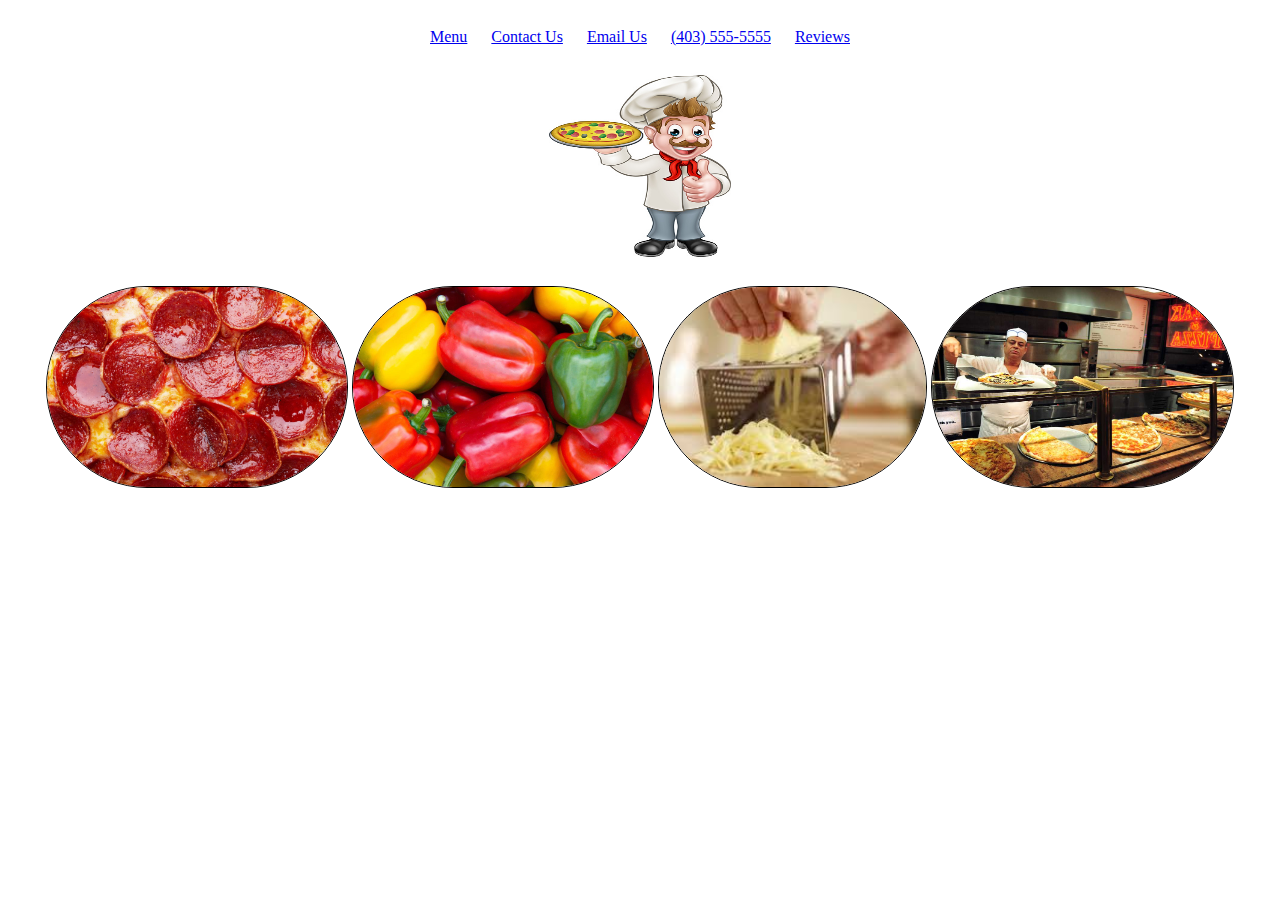
==== index.html @ 0955fad3 "nav added, also some semantic tags added, lightly styled, also added a contact.html" ====
<!DOCTYPE html>
<html lang="en">

<head>
  <meta charset="UTF-8">
  <meta name="viewport" content="width=device-width, initial-scale=1.0">

  <link rel="stylesheet" href="css/style.css">
  <title>Okotoks Pizza</title>
</head>

<body>

  <header>
    <nav>
      <a href="pages/menu.html">Menu</a>
      <a href="pages/contact.html">Contact Us</a>
      <a href="mailto:info@okotokspizza.ca">Email Us</a>
      <a href="tel:4035555555">(403) 555-5555</a>
      <a href="https://www.yelp.ca/biz/sepps-pizza-edmonton">Reviews</a>
    </nav>
  </header>

  <main>
    <section>
      <img class="chef" src="images/pizzachef.jpg" alt="">
      <div class="other-images">
        <img src="images/pepperoni.jpg" alt="">
        <img src="images/peppers.jpg" alt="">
        <img src="images/shreddingcheese.jpg" alt="">
        <img src="images/pizzashop.jpg" alt="">
      </div>

      <iframe width="560" height="315" src="https://www.youtube.com/embed/xbHbcmQIcAQ" frameborder="0"
        allow="accelerometer; autoplay; clipboard-write; encrypted-media; gyroscope; picture-in-picture"
        allowfullscreen></iframe>
    </section>
  </main>
</body>

<footer>

</footer>

</html>
---- css/style.css ----
nav {
  text-align: center;
  padding: 20px 0;
}

nav a {
  padding: 0 10px;
}
img {
  height: 200px;
  border-radius: 200px;
  margin: auto;
  border: 1px solid #000;
}

iframe {
  display: block;
  margin: auto;
  border-radius: 50px;
}

.chef {
  display: block;
  width: 200px;
  border-radius: 0;
  border: 0;
}

.other-images {
  text-align: center;
  margin: 20px 0;
}
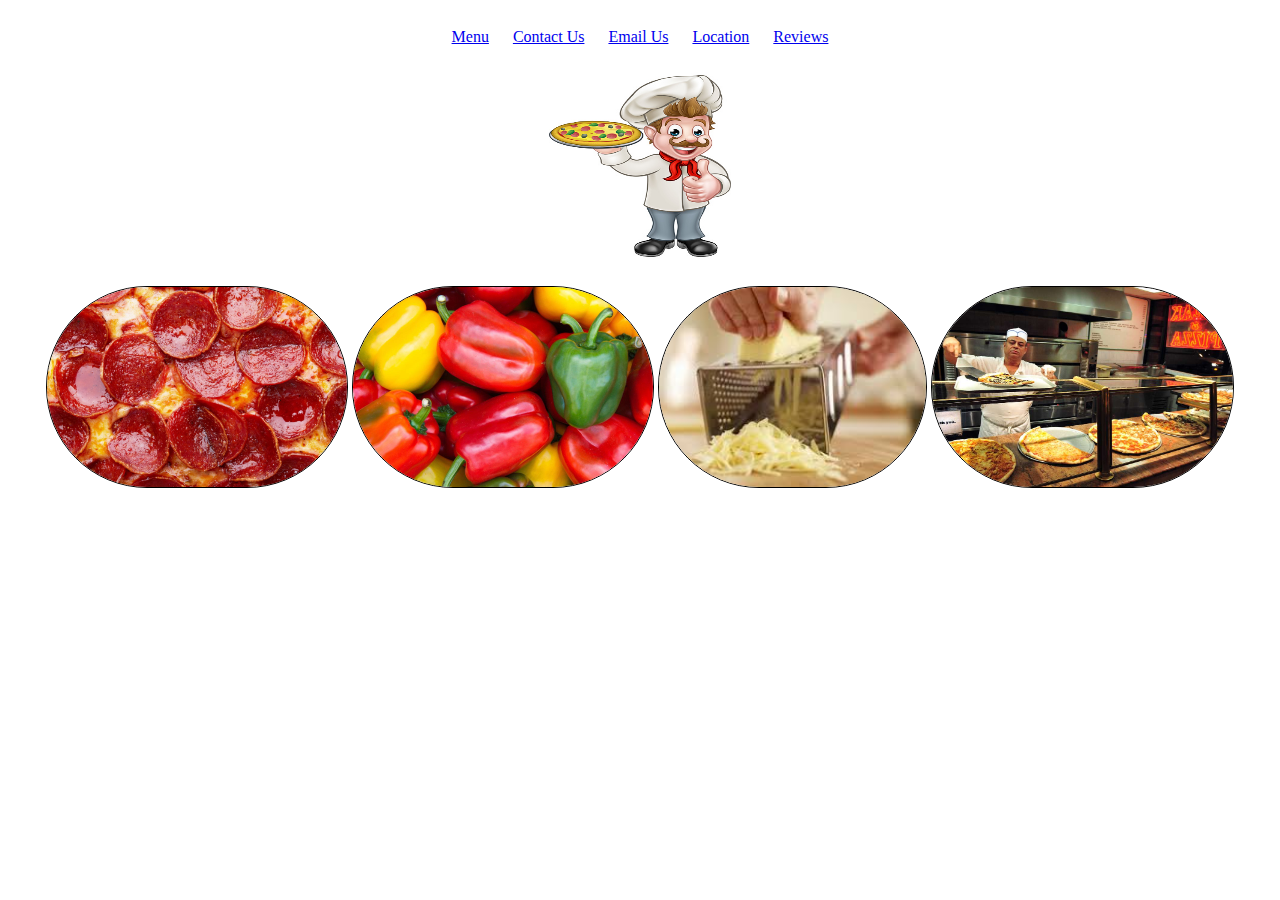
==== commit 9364d9a8: "added menu.html file, addeed links to all pages, and completed bonus for anchor links, finished W3B" ====
--- a/index.html
+++ b/index.html
@@ -15,9 +15,9 @@
     <nav>
       <a href="pages/menu.html">Menu</a>
       <a href="pages/contact.html">Contact Us</a>
-      <a href="mailto:info@okotokspizza.ca">Email Us</a>
-      <a href="tel:4035555555">(403) 555-5555</a>
-      <a href="https://www.yelp.ca/biz/sepps-pizza-edmonton">Reviews</a>
+      <a href="pages/contact.html#email">Email Us</a>
+      <a href="/pages/contact.html#address">Location</a>
+      <a href="https://www.yelp.ca/biz/sepps-pizza-edmonton" target="_blank">Reviews</a>
     </nav>
   </header>
 
--- a/css/style.css
+++ b/css/style.css
@@ -30,3 +30,7 @@
   text-align: center;
   margin: 20px 0;
 }
+
+.big-box {
+  height: 100vh;
+}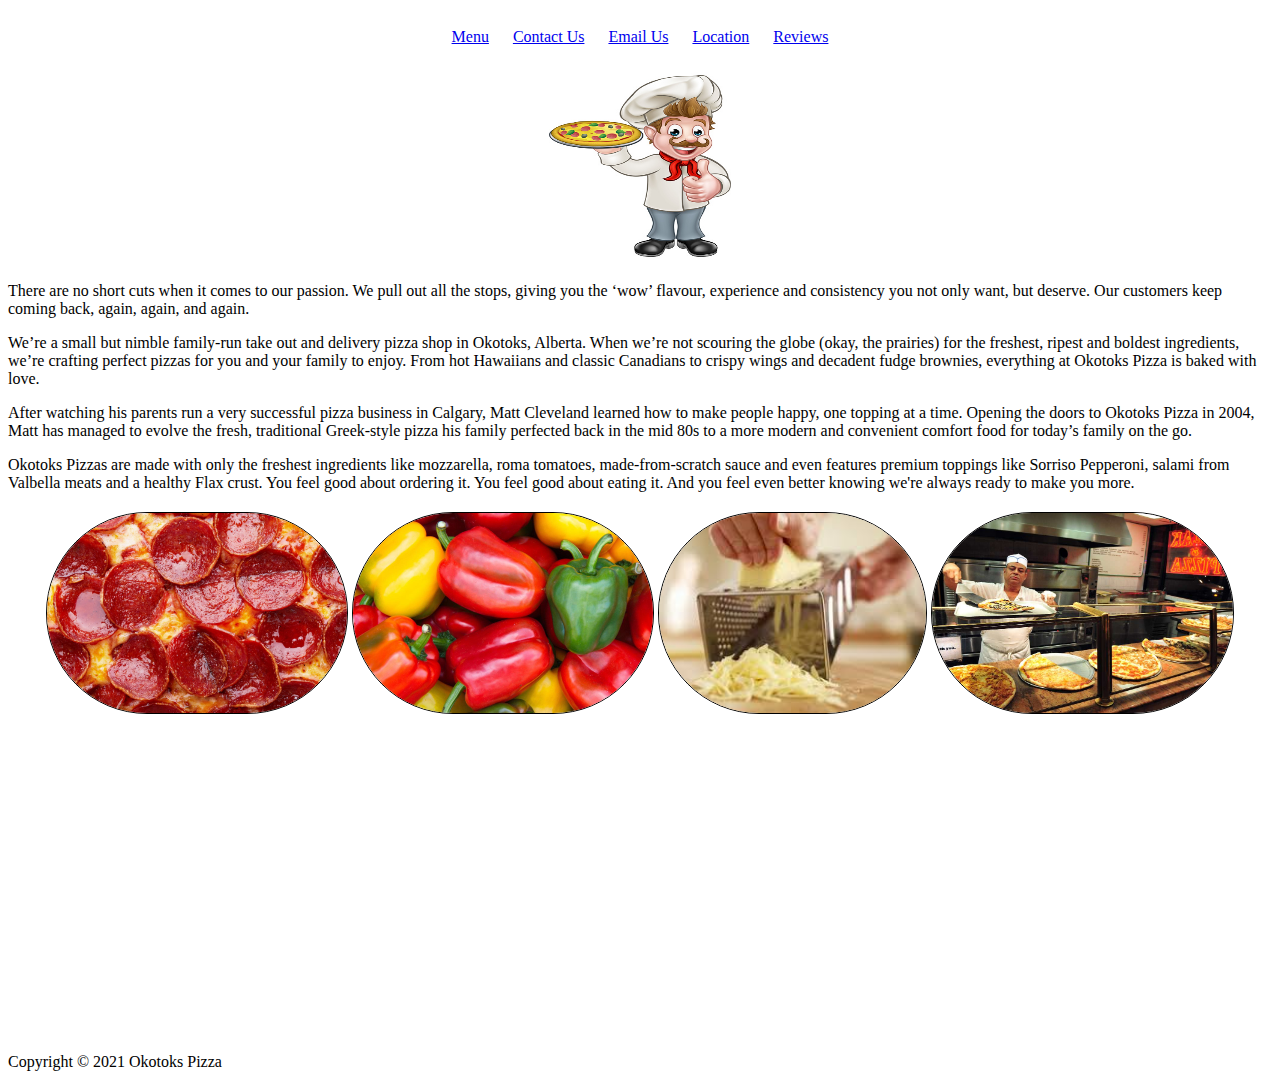
==== commit 5eaf3308: "Added layout tags" ====
--- a/index.html
+++ b/index.html
@@ -22,24 +22,53 @@
   </header>
 
   <main>
-    <section>
+    <section id="aboutus">
       <img class="chef" src="images/pizzachef.jpg" alt="">
+      <article>
+        <p>
+          There are no short cuts when it comes to our passion. We pull out all the stops, giving you the ‘wow’
+          flavour, experience and consistency you not only want, but deserve. Our customers keep coming back, again,
+          again, and again.
+        </p>
+        <p>
+          We’re a small but nimble family-run take out and delivery pizza shop in Okotoks, Alberta. When we’re not
+          scouring the globe (okay, the prairies) for the freshest, ripest and boldest ingredients, we’re crafting
+          perfect
+          pizzas for you and your family to enjoy. From hot Hawaiians and classic Canadians to crispy wings and decadent
+          fudge brownies, everything at Okotoks Pizza is baked with love.
+        </p>
+        <p>
+          After watching his parents run a very successful pizza business in Calgary, Matt Cleveland learned how to make
+          people happy, one topping at a time. Opening the doors to Okotoks Pizza in 2004, Matt has managed to evolve
+          the
+          fresh, traditional Greek-style pizza his family perfected back in the mid 80s to a more modern and convenient
+          comfort food for today’s family on the go.
+        </p>
+        <p>
+          Okotoks Pizzas are made with only the freshest ingredients like mozzarella, roma tomatoes, made-from-scratch
+          sauce and even features premium toppings like Sorriso Pepperoni, salami from Valbella meats and a healthy Flax
+          crust. You feel good about ordering it. You feel good about eating it. And you feel even better knowing we're
+          always ready to make you more.
+        </p>
+      </article>
+    </section>
+    <section id="images">
       <div class="other-images">
         <img src="images/pepperoni.jpg" alt="">
         <img src="images/peppers.jpg" alt="">
         <img src="images/shreddingcheese.jpg" alt="">
         <img src="images/pizzashop.jpg" alt="">
       </div>
+    </section>
 
+    <section id="videos">
       <iframe width="560" height="315" src="https://www.youtube.com/embed/xbHbcmQIcAQ" frameborder="0"
         allow="accelerometer; autoplay; clipboard-write; encrypted-media; gyroscope; picture-in-picture"
         allowfullscreen></iframe>
     </section>
   </main>
+
+  <footer><span>Copyright &copy; 2021 Okotoks Pizza</span></footer>
 </body>
 
-<footer>
-
-</footer>
-
 </html>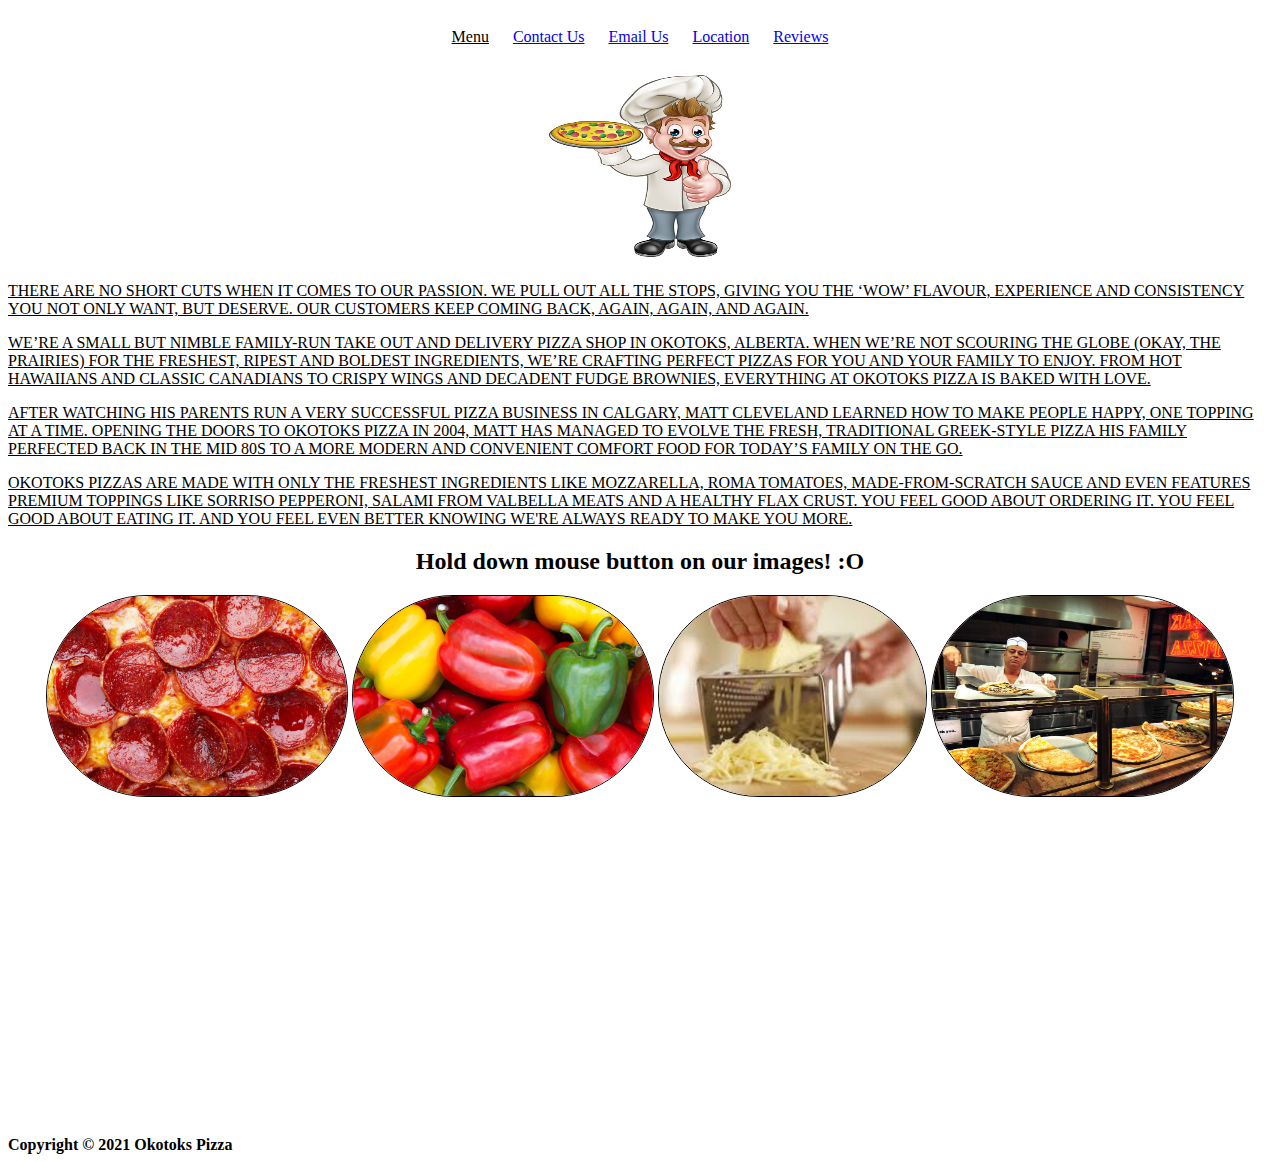
==== commit 9cd46ce3: "Added new CSS selectors" ====
--- a/index.html
+++ b/index.html
@@ -5,19 +5,31 @@
   <meta charset="UTF-8">
   <meta name="viewport" content="width=device-width, initial-scale=1.0">
 
+  <meta name="description"
+    content="Our Pizza's are made with only the freshest ingredients like mozzarella, roma tomatoes, made-from-scratch sauce and even features premium toppings like Sorriso Pepperoni, salami from Valbella meats and a healthy Flax crust.">
+  <meta name="keywords"
+    content="Pizza, Family-Run, Take Out, Delivery, Wings, Greek Style Pizza, Okotoks Pizza Homepage">
+  <meta name="author" content="Doug">
+
+  <meta property="og:title" content="The Best Pizza Shop In Okotoks">
+  <meta property="og:description" content="Pizza Made with the freshest ingredients like mozzarella and roma tomatoes">
+  <meta property="og:image"
+    content="https://www.budgetbytes.com/wp-content/uploads/2010/07/Classic-Homemade-Pizza-Dough-close.jpg">
+  <meta property="og:url" content="https://www.canadianpizzaunlimited.ca/">
+
   <link rel="stylesheet" href="css/style.css">
-  <title>Okotoks Pizza</title>
+  <title>Welcome To Okotoks Pizza!</title>
 </head>
 
 <body>
 
   <header>
     <nav>
-      <a href="pages/menu.html">Menu</a>
-      <a href="pages/contact.html">Contact Us</a>
-      <a href="pages/contact.html#email">Email Us</a>
-      <a href="/pages/contact.html#address">Location</a>
-      <a href="https://www.yelp.ca/biz/sepps-pizza-edmonton" target="_blank">Reviews</a>
+      <a class="home-link" href="pages/menu.html">Menu</a>
+      <a class="contact-link" href="pages/contact.html">Contact Us</a>
+      <a class="email-link" href="pages/contact.html#email">Email Us</a>
+      <a class="location-link" href="/pages/contact.html#address">Location</a>
+      <a class="reviews-link" href="https://www.yelp.ca/biz/sepps-pizza-edmonton" target="_blank">Reviews</a>
     </nav>
   </header>
 
@@ -53,6 +65,7 @@
       </article>
     </section>
     <section id="images">
+      <h2>Hold down mouse button on our images! :O</h2>
       <div class="other-images">
         <img src="images/pepperoni.jpg" alt="">
         <img src="images/peppers.jpg" alt="">
--- a/css/style.css
+++ b/css/style.css
@@ -6,6 +6,7 @@
 nav a {
   padding: 0 10px;
 }
+
 img {
   height: 200px;
   border-radius: 200px;
@@ -33,4 +34,34 @@
 
 .big-box {
   height: 100vh;
+}
+
+#images {
+  text-align: center;
+}
+
+footer>span {
+  font-weight: bold;
+}
+
+img+article {
+  text-decoration: underline;
+  text-transform: uppercase;
+}
+
+.home-link:link {
+  color: black;
+}
+
+.reviews-link:visited {
+  color: red;
+}
+
+a:hover {
+  text-decoration: none;
+  font-weight: bold;
+}
+
+img:active {
+  opacity: 0%;
 }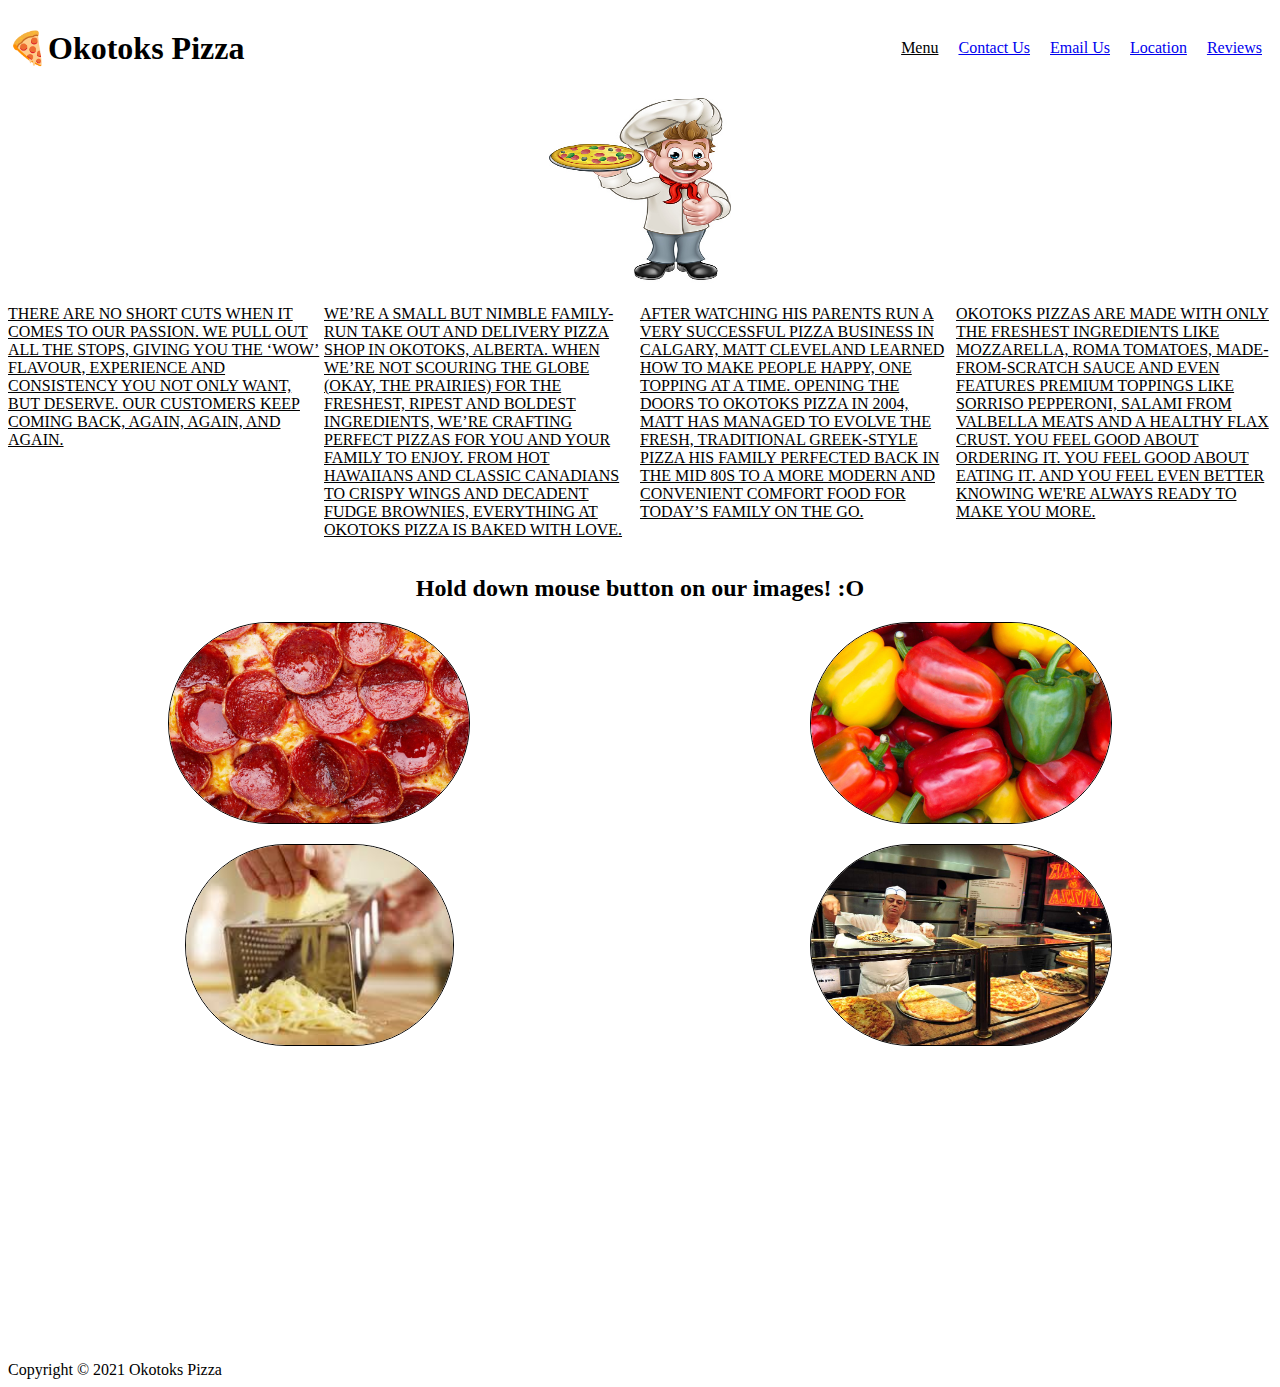
==== commit f3e0c626: "Started grid based layout" ====
--- a/index.html
+++ b/index.html
@@ -22,66 +22,74 @@
 </head>
 
 <body>
+  <div class="main-grid">
+    <header>
+      <h1 class="logo">🍕Okotoks Pizza</h1>
+      <nav>
+        <a class="home-link" href="pages/menu.html">Menu</a>
+        <a class="contact-link" href="pages/contact.html">Contact Us</a>
+        <a class="email-link" href="pages/contact.html#email">Email Us</a>
+        <a class="location-link" href="/pages/contact.html#address">Location</a>
+        <a class="reviews-link" href="https://www.yelp.ca/biz/sepps-pizza-edmonton" target="_blank">Reviews</a>
+      </nav>
+    </header>
 
-  <header>
-    <nav>
-      <a class="home-link" href="pages/menu.html">Menu</a>
-      <a class="contact-link" href="pages/contact.html">Contact Us</a>
-      <a class="email-link" href="pages/contact.html#email">Email Us</a>
-      <a class="location-link" href="/pages/contact.html#address">Location</a>
-      <a class="reviews-link" href="https://www.yelp.ca/biz/sepps-pizza-edmonton" target="_blank">Reviews</a>
-    </nav>
-  </header>
+    <main>
+      <section id="aboutus">
+        <img class="chef" src="images/pizzachef.jpg"
+          alt="An image of a cartoon chef with pizza in his right hand, giving thumbs up with his left.">
+        <article class="welcome">
+          <p>
+            There are no short cuts when it comes to our passion. We pull out all the stops, giving you the ‘wow’
+            flavour, experience and consistency you not only want, but deserve. Our customers keep coming back, again,
+            again, and again.
+          </p>
+          <p>
+            We’re a small but nimble family-run take out and delivery pizza shop in Okotoks, Alberta. When we’re not
+            scouring the globe (okay, the prairies) for the freshest, ripest and boldest ingredients, we’re crafting
+            perfect
+            pizzas for you and your family to enjoy. From hot Hawaiians and classic Canadians to crispy wings and
+            decadent
+            fudge brownies, everything at Okotoks Pizza is baked with love.
+          </p>
+          <p>
+            After watching his parents run a very successful pizza business in Calgary, Matt Cleveland learned how to
+            make
+            people happy, one topping at a time. Opening the doors to Okotoks Pizza in 2004, Matt has managed to evolve
+            the
+            fresh, traditional Greek-style pizza his family perfected back in the mid 80s to a more modern and
+            convenient
+            comfort food for today’s family on the go.
+          </p>
+          <p>
+            Okotoks Pizzas are made with only the freshest ingredients like mozzarella, roma tomatoes, made-from-scratch
+            sauce and even features premium toppings like Sorriso Pepperoni, salami from Valbella meats and a healthy
+            Flax
+            crust. You feel good about ordering it. You feel good about eating it. And you feel even better knowing
+            we're
+            always ready to make you more.
+          </p>
+        </article>
+      </section>
+      <section>
+        <h2 class="image-header">Hold down mouse button on our images! :O</h2>
+        <div class="images">
+          <img src="images/pepperoni.jpg" alt="an image of a pepperoni pizza">
+          <img src="images/peppers.jpg" alt="an image of red, green and yellow bell peppers">
+          <img src="images/shreddingcheese.jpg" alt="an image of someones hands grating cheese">
+          <img src="images/pizzashop.jpg" alt="an image of a pizza shop store-front, with a chef serving a pizza">
+        </div>
+      </section>
 
-  <main>
-    <section id="aboutus">
-      <img class="chef" src="images/pizzachef.jpg" alt="">
-      <article>
-        <p>
-          There are no short cuts when it comes to our passion. We pull out all the stops, giving you the ‘wow’
-          flavour, experience and consistency you not only want, but deserve. Our customers keep coming back, again,
-          again, and again.
-        </p>
-        <p>
-          We’re a small but nimble family-run take out and delivery pizza shop in Okotoks, Alberta. When we’re not
-          scouring the globe (okay, the prairies) for the freshest, ripest and boldest ingredients, we’re crafting
-          perfect
-          pizzas for you and your family to enjoy. From hot Hawaiians and classic Canadians to crispy wings and decadent
-          fudge brownies, everything at Okotoks Pizza is baked with love.
-        </p>
-        <p>
-          After watching his parents run a very successful pizza business in Calgary, Matt Cleveland learned how to make
-          people happy, one topping at a time. Opening the doors to Okotoks Pizza in 2004, Matt has managed to evolve
-          the
-          fresh, traditional Greek-style pizza his family perfected back in the mid 80s to a more modern and convenient
-          comfort food for today’s family on the go.
-        </p>
-        <p>
-          Okotoks Pizzas are made with only the freshest ingredients like mozzarella, roma tomatoes, made-from-scratch
-          sauce and even features premium toppings like Sorriso Pepperoni, salami from Valbella meats and a healthy Flax
-          crust. You feel good about ordering it. You feel good about eating it. And you feel even better knowing we're
-          always ready to make you more.
-        </p>
-      </article>
-    </section>
-    <section id="images">
-      <h2>Hold down mouse button on our images! :O</h2>
-      <div class="other-images">
-        <img src="images/pepperoni.jpg" alt="">
-        <img src="images/peppers.jpg" alt="">
-        <img src="images/shreddingcheese.jpg" alt="">
-        <img src="images/pizzashop.jpg" alt="">
-      </div>
-    </section>
+      <section id="videos">
+        <iframe width="560" height="315" src="https://www.youtube.com/embed/xbHbcmQIcAQ" frameborder="0"
+          allow="accelerometer; autoplay; clipboard-write; encrypted-media; gyroscope; picture-in-picture"
+          allowfullscreen></iframe>
+      </section>
+    </main>
 
-    <section id="videos">
-      <iframe width="560" height="315" src="https://www.youtube.com/embed/xbHbcmQIcAQ" frameborder="0"
-        allow="accelerometer; autoplay; clipboard-write; encrypted-media; gyroscope; picture-in-picture"
-        allowfullscreen></iframe>
-    </section>
-  </main>
-
-  <footer><span>Copyright &copy; 2021 Okotoks Pizza</span></footer>
+    <footer>Copyright &copy; 2021 Okotoks Pizza</footer>
+  </div>
 </body>
 
 </html>--- a/css/style.css
+++ b/css/style.css
@@ -1,6 +1,22 @@
+.main-grid {
+  display: grid;
+}
+
+header {
+  display: grid;
+  grid-template-columns: 1fr 3fr;
+  grid-auto-flow: column;
+  align-items: center;
+}
+
+.logo {
+  justify-self: start;
+}
+
 nav {
-  text-align: center;
-  padding: 20px 0;
+  display: grid;
+  grid-auto-flow: column;
+  justify-self: end;
 }
 
 nav a {
@@ -27,16 +43,17 @@
   border: 0;
 }
 
-.other-images {
-  text-align: center;
-  margin: 20px 0;
+.images {
+  display: grid;
+  grid-template-columns: 1fr 1fr;
+  gap: 20px;
 }
 
 .big-box {
   height: 100vh;
 }
 
-#images {
+.image-header {
   text-align: center;
 }
 
@@ -64,4 +81,9 @@
 
 img:active {
   opacity: 0%;
+}
+
+.welcome {
+  display: grid;
+  grid-template-columns: 1fr 1fr 1fr 1fr;
 }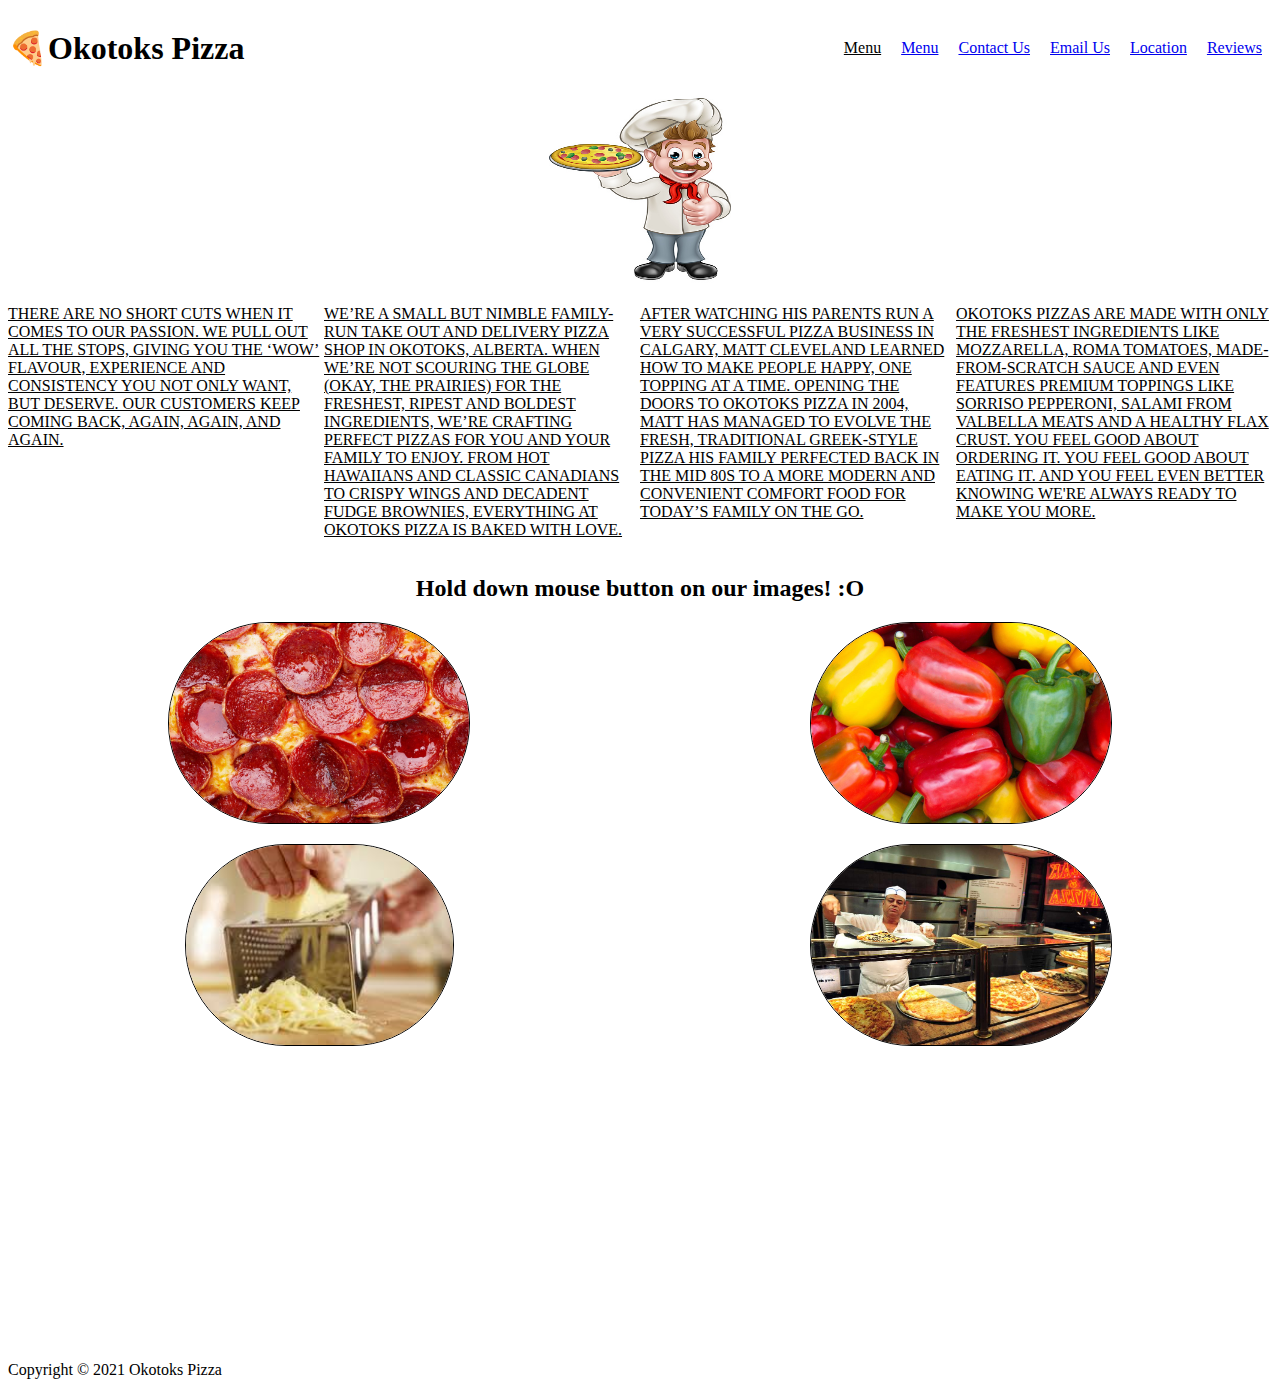
==== commit c76b3b7f: "Converted CSS files to SCSS files, SCSS topics added to contact page" ====
--- a/index.html
+++ b/index.html
@@ -24,9 +24,10 @@
 <body>
   <div class="main-grid">
     <header>
-      <h1 class="logo">🍕Okotoks Pizza</h1>
+      <h1 class="logo"><span>🍕</span>Okotoks Pizza</h1>
       <nav>
-        <a class="home-link" href="pages/menu.html">Menu</a>
+        <a class="home-link" href="#">Menu</a>
+        <a class="menu-link" href="pages/menu.html">Menu</a>
         <a class="contact-link" href="pages/contact.html">Contact Us</a>
         <a class="email-link" href="pages/contact.html#email">Email Us</a>
         <a class="location-link" href="/pages/contact.html#address">Location</a>
--- a/css/style.css
+++ b/css/style.css
@@ -1,22 +1,43 @@
 .main-grid {
+  display: -ms-grid;
   display: grid;
 }
 
 header {
+  display: -ms-grid;
   display: grid;
-  grid-template-columns: 1fr 3fr;
+  -ms-grid-columns: 1fr 3fr;
+      grid-template-columns: 1fr 3fr;
   grid-auto-flow: column;
-  align-items: center;
+  -webkit-box-align: center;
+      -ms-flex-align: center;
+          align-items: center;
+}
+
+h1 span {
+  -webkit-transition-property: font-size;
+  transition-property: font-size;
+  -webkit-transition-duration: 2s;
+          transition-duration: 2s;
+  -webkit-transition-timing-function: cubic-bezier(1, -0.67, 0.37, 2.26);
+          transition-timing-function: cubic-bezier(1, -0.67, 0.37, 2.26);
+}
+
+h1 span:hover {
+  font-size: 3em;
 }
 
 .logo {
-  justify-self: start;
+  -ms-grid-column-align: start;
+      justify-self: start;
 }
 
 nav {
+  display: -ms-grid;
   display: grid;
   grid-auto-flow: column;
-  justify-self: end;
+  -ms-grid-column-align: end;
+      justify-self: end;
 }
 
 nav a {
@@ -41,11 +62,26 @@
   width: 200px;
   border-radius: 0;
   border: 0;
+  -webkit-transition-property: all;
+  transition-property: all;
+  -webkit-transition-duration: 1s;
+          transition-duration: 1s;
+  -webkit-transition-timing-function: cubic-bezier(0.15, -0.32, 0.8, 1.76);
+          transition-timing-function: cubic-bezier(0.15, -0.32, 0.8, 1.76);
+}
+
+.chef:active {
+  -webkit-transform: rotate(360deg);
+          transform: rotate(360deg);
+  height: 800px;
+  width: 800px;
 }
 
 .images {
+  display: -ms-grid;
   display: grid;
-  grid-template-columns: 1fr 1fr;
+  -ms-grid-columns: 1fr 1fr;
+      grid-template-columns: 1fr 1fr;
   gap: 20px;
 }
 
@@ -57,11 +93,11 @@
   text-align: center;
 }
 
-footer>span {
+footer > span {
   font-weight: bold;
 }
 
-img+article {
+img + article {
   text-decoration: underline;
   text-transform: uppercase;
 }
@@ -79,11 +115,49 @@
   font-weight: bold;
 }
 
-img:active {
-  opacity: 0%;
+.images img:active {
+  -webkit-animation-name: imageAnimation;
+          animation-name: imageAnimation;
+  -webkit-animation-duration: 2s;
+          animation-duration: 2s;
+  -webkit-animation-timing-function: ease-in-out;
+          animation-timing-function: ease-in-out;
 }
 
 .welcome {
+  display: -ms-grid;
   display: grid;
-  grid-template-columns: 1fr 1fr 1fr 1fr;
-}+  -ms-grid-columns: 1fr 1fr 1fr 1fr;
+      grid-template-columns: 1fr 1fr 1fr 1fr;
+}
+
+@-webkit-keyframes imageAnimation {
+  0% {
+    opacity: 100;
+  }
+  25% {
+    opacity: 75;
+  }
+  50% {
+    opacity: 90;
+  }
+  75% {
+    opacity: 0;
+  }
+}
+
+@keyframes imageAnimation {
+  0% {
+    opacity: 100;
+  }
+  25% {
+    opacity: 75;
+  }
+  50% {
+    opacity: 90;
+  }
+  75% {
+    opacity: 0;
+  }
+}
+/*# sourceMappingURL=style.css.map */